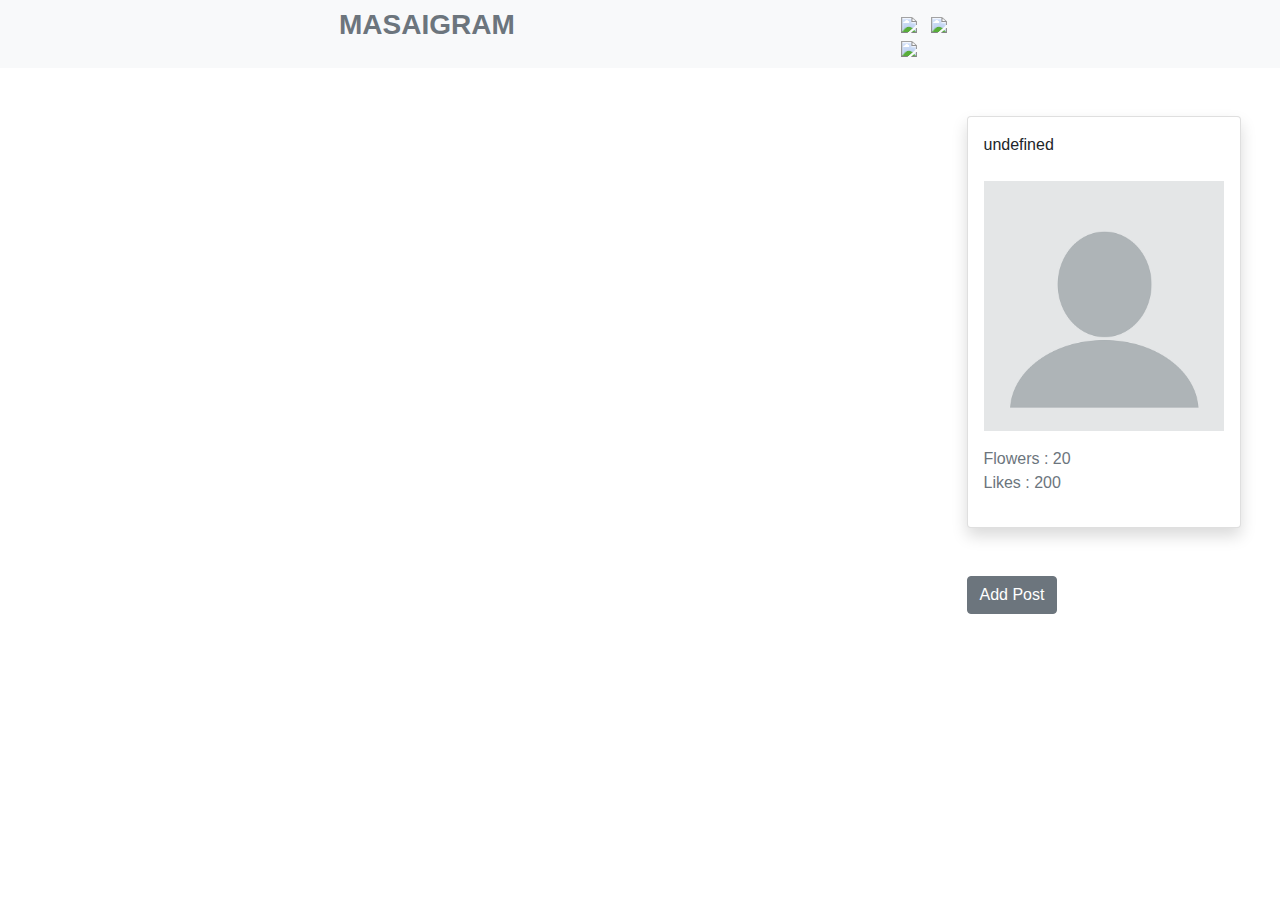
==== index.html @ 814dec41 "profile" ====
<!DOCTYPE html>
<html lang="en">

<head>
    <meta charset="UTF-8">
    <meta name="viewport" content="width=device-width, initial-scale=1.0">
    <title>Document</title>
    <link rel="stylesheet" href="style/style.css">
    <link rel="stylesheet" href="https://stackpath.bootstrapcdn.com/bootstrap/4.3.1/css/bootstrap.min.css"
        integrity="sha384-ggOyR0iXCbMQv3Xipma34MD+dH/1fQ784/j6cY/iJTQUOhcWr7x9JvoRxT2MZw1T" crossorigin="anonymous">
    <script src="https://code.jquery.com/jquery-3.3.1.slim.min.js"
        integrity="sha384-q8i/X+965DzO0rT7abK41JStQIAqVgRVzpbzo5smXKp4YfRvH+8abtTE1Pi6jizo"
        crossorigin="anonymous"></script>
    <script src="https://cdnjs.cloudflare.com/ajax/libs/popper.js/1.14.7/umd/popper.min.js"
        integrity="sha384-UO2eT0CpHqdSJQ6hJty5KVphtPhzWj9WO1clHTMGa3JDZwrnQq4sF86dIHNDz0W1"
        crossorigin="anonymous"></script>
    <script src="https://stackpath.bootstrapcdn.com/bootstrap/4.3.1/js/bootstrap.min.js"
        integrity="sha384-JjSmVgyd0p3pXB1rRibZUAYoIIy6OrQ6VrjIEaFf/nJGzIxFDsf4x0xIM+B07jRM"
        crossorigin="anonymous"></script>
</head>

<body>
    <nav class="bg-light p-2 sticky-top">
        <div class="row offset-lg-3 offset-md-0  offset-sm-0 ">
            <div class="col-sm-6 col-md-6 col-lg-2" id="index">
                <h3 class="text-secondary font-weight-bolder">MASAIGRAM</h3>
            </div>

            <div class="col-sm-2 offset-sm-0 offset-md-5 col-md-4 col-lg-1 offset-1 mt-1">
                <div class="row">
                    <div class="col-4 text-center" id="home">
                        <img src="https://image.flaticon.com/icons/svg/2948/2948176.svg" class="imgWidth">
                    </div>
                    <div class="col-4 text-center" id="random">
                        <img src="https://image.flaticon.com/icons/svg/860/860806.svg" class="imgWidth">
                    </div>
                    <div class="col-4 text-center" id="profile">
                        <img src="https://via.placeholder.com/25X25">
                    </div>
                </div>
            </div>
        </div>
    </nav>

    <div class="container row" id="post">
        <div class="col-sm-12 offset-md-1 col-lg-6 p-2" id="posters">

        </div>
        <div class="d-none d-md-block col-lg-4 p-5  ">
            <div id="user">
                
            </div>
            <button class="btn btn-secondary" id="add">Add Post</button>
        </div>
    </div>
    <p data-toggle="modal" data-target="#commentModal"></p>
    <div class="modal fade" id="commentModal" tabindex="-1" role="dialog" aria-labelledby="commentModalLabel"
        aria-hidden="true">
        <div class="modal-dialog" role="document">
            <div class="modal-content">
                <div class="modal-header">
                    <h5 class="modal-title" id="commentModalLabel">Write Your Comment Here</h5>
                    <button type="button" class="close" data-dismiss="modal" aria-label="Close">
                        <span aria-hidden="true">&times;</span>
                    </button>
                </div>
                <div class="modal-body">
                    <form action="" class="addCommentForm" id="addCommentForm">
                        <textarea id="comment" class="inputText"></textarea>
                        <button class="btn btn-primary p-2" type="submit">Comment</button>
                    </form>
                    <div class="mt-2">
                        <h5>Comments</h5>
                        <ul class="list-group list-group-flush" id="comments">

                        </ul>
                    </div>
                </div>
            </div>
        </div>
    </div>

    <script src="js/app.js"></script>
    <script src="js/index.js"></script>
    <script src="js/navLocation.js"></script>
</body>

</html>
---- style/style.css ----
.imgWidth{
    width: 20px;
}

.picture{
    width: 30px;
    height: 30px;
}

.pictureSize{
    width: 200px;
    height: 200px;
}

.pictureUser{
    width: 100%;
    height: 250px;
}

#post{
    margin-left: 20%;
}
#width{
    margin-left: 30%;
}

#position{
    position: absolute;
    margin-top: 6%;
    margin-left: 63%;
}

.h-100{
    min-height: 100vh;
}

@media (max-width : 700px){
    #width{
        margin-left: 0%;
    }
    #post{
        margin-left: 0%;
    }
    #index{
        text-align: center;
    }
    .pictureSize{
        width: 150px;
        height: 150px;
    }
    
}
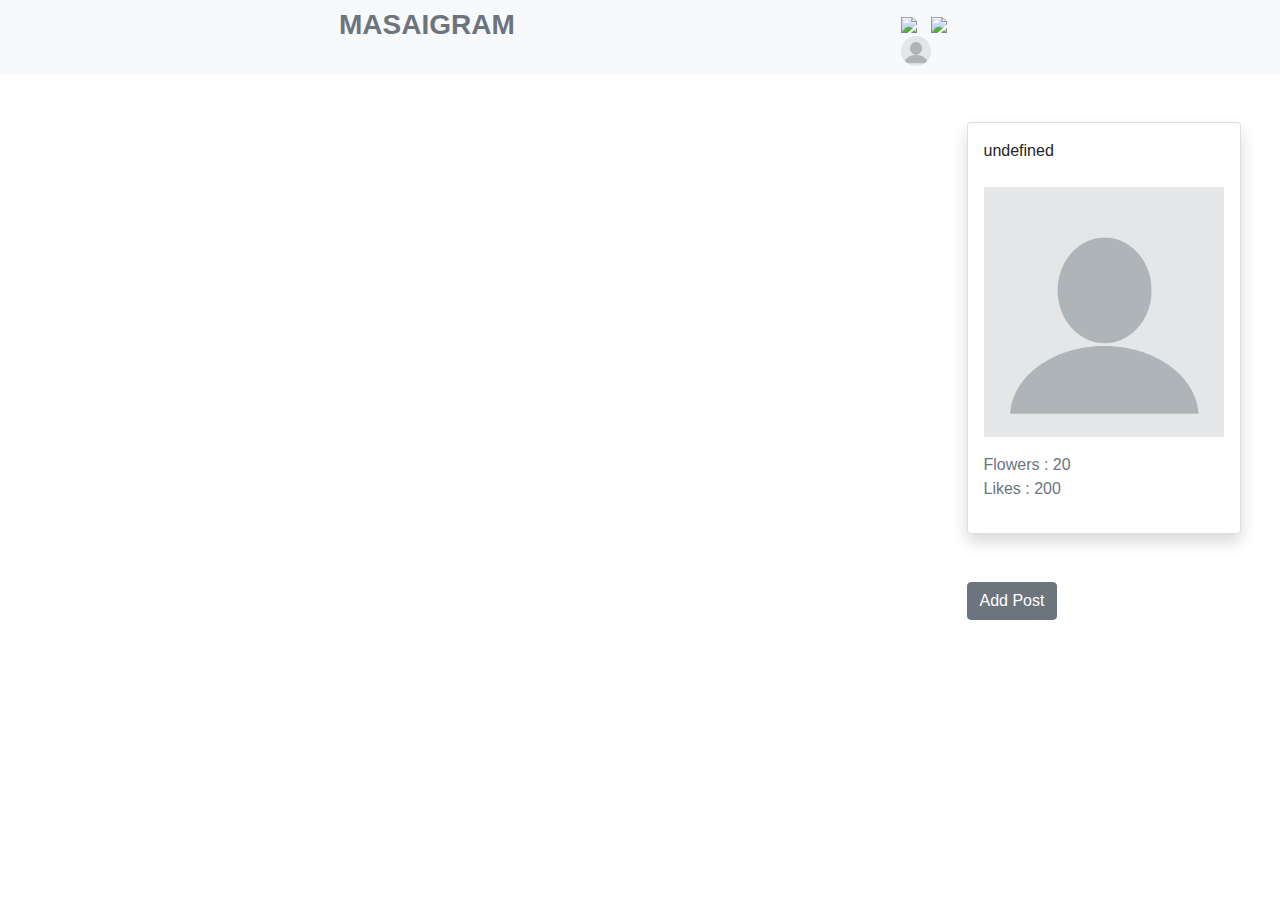
==== commit 829eefc0: "Modified navigation bar" ====
--- a/index.html
+++ b/index.html
@@ -35,7 +35,7 @@
                         <img src="https://image.flaticon.com/icons/svg/860/860806.svg" class="imgWidth">
                     </div>
                     <div class="col-4 text-center" id="profile">
-                        <img src="https://via.placeholder.com/25X25">
+                        <img id="userProfile" class="rounded-circle picture">
                     </div>
                 </div>
             </div>
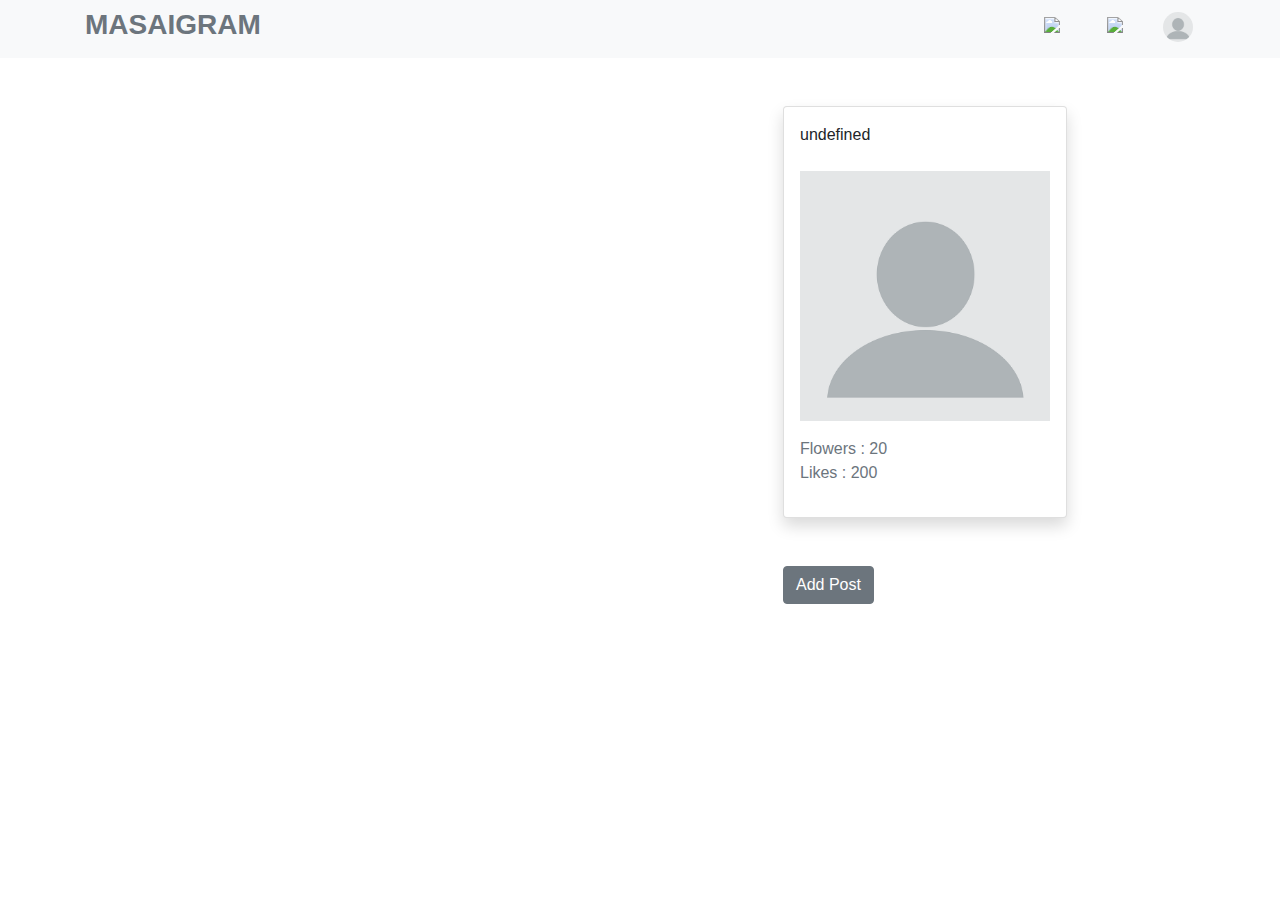
==== commit 3acbe0e4: "fixed the navigation" ====
--- a/index.html
+++ b/index.html
@@ -21,37 +21,41 @@
 
 <body>
     <nav class="bg-light p-2 sticky-top">
-        <div class="row offset-lg-3 offset-md-0  offset-sm-0 ">
-            <div class="col-sm-6 col-md-6 col-lg-2" id="index">
-                <h3 class="text-secondary font-weight-bolder">MASAIGRAM</h3>
-            </div>
-
-            <div class="col-sm-2 offset-sm-0 offset-md-5 col-md-4 col-lg-1 offset-1 mt-1">
-                <div class="row">
-                    <div class="col-4 text-center" id="home">
-                        <img src="https://image.flaticon.com/icons/svg/2948/2948176.svg" class="imgWidth">
-                    </div>
-                    <div class="col-4 text-center" id="random">
-                        <img src="https://image.flaticon.com/icons/svg/860/860806.svg" class="imgWidth">
-                    </div>
-                    <div class="col-4 text-center" id="profile">
-                        <img id="userProfile" class="rounded-circle picture">
+        <div class="container">
+            <div class="row">
+                <div class="col-sm-12 col-md-6 col-lg-3" id="index">
+                    <h3 class="text-secondary font-weight-bolder">MASAIGRAM</h3>
+                </div>
+                <div class="col-sm-12 offset-sm-0 offset-md-0 offset-lg-7 col-md-6 col-lg-2 offset-1 mt-1">
+                    <div class="row">
+                        <div class="col-4 text-center" id="home">
+                            <img src="https://image.flaticon.com/icons/svg/2948/2948176.svg" class="imgWidth">
+                        </div>
+                        <div class="col-4 text-center" id="random">
+                            <img src="https://image.flaticon.com/icons/svg/860/860806.svg" class="imgWidth">
+                        </div>
+                        <div class="col-4 text-center" id="profile">
+                            <img id="userProfile" class="rounded-circle picture">
+                        </div>
                     </div>
                 </div>
             </div>
         </div>
     </nav>
 
-    <div class="container row" id="post">
-        <div class="col-sm-12 offset-md-1 col-lg-6 p-2" id="posters">
+    <div class="container">
+        <div class="row">
+            <div class="col-sm-12 offset-md-1 col-md-10 col-lg-6 p-2" id="posters">
 
+            </div>
+            <div class="d-none d-lg-block col-lg-4 p-5  ">
+                <div id="user">
+
+                </div>
+                <button class="btn btn-secondary" id="add">Add Post</button>
+            </div>
         </div>
-        <div class="d-none d-md-block col-lg-4 p-5  ">
-            <div id="user">
-                
-            </div>
-            <button class="btn btn-secondary" id="add">Add Post</button>
-        </div>
+
     </div>
     <p data-toggle="modal" data-target="#commentModal"></p>
     <div class="modal fade" id="commentModal" tabindex="-1" role="dialog" aria-labelledby="commentModalLabel"
--- a/style/style.css
+++ b/style/style.css
@@ -17,11 +17,9 @@
     height: 250px;
 }
 
-#post{
-    margin-left: 20%;
-}
+
 #width{
-    margin-left: 30%;
+    margin-top: 1%;
 }
 
 #position{
@@ -34,13 +32,7 @@
     min-height: 100vh;
 }
 
-@media (max-width : 700px){
-    #width{
-        margin-left: 0%;
-    }
-    #post{
-        margin-left: 0%;
-    }
+@media (max-width : 1000px){
     #index{
         text-align: center;
     }
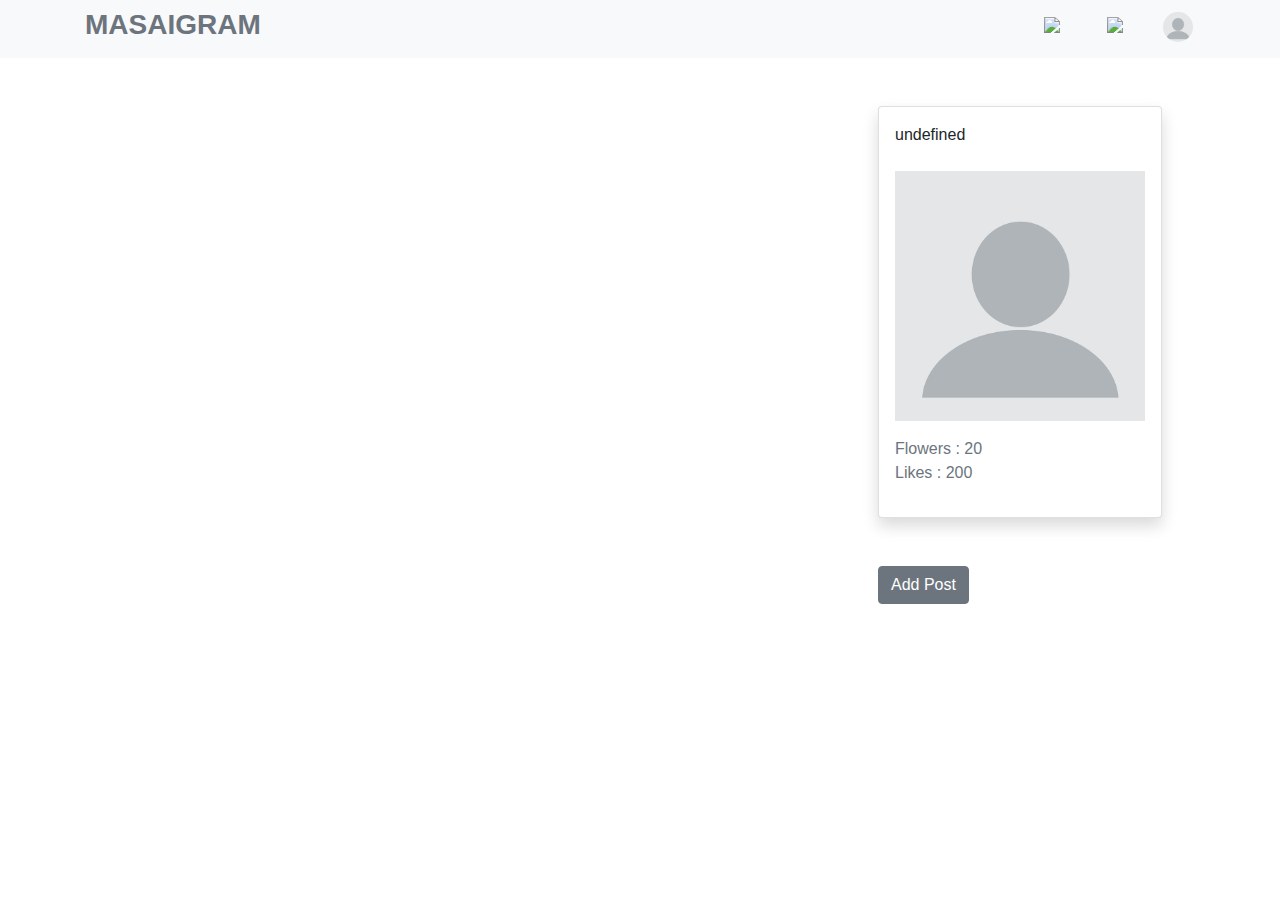
==== commit f88b7c9a: "fixed the alignment" ====
--- a/index.html
+++ b/index.html
@@ -45,7 +45,7 @@
 
     <div class="container">
         <div class="row">
-            <div class="col-sm-12 offset-md-1 col-md-10 col-lg-6 p-2" id="posters">
+            <div class="col-sm-12 offset-md-1 col-md-10 col-lg-7 p-2" id="posters">
 
             </div>
             <div class="d-none d-lg-block col-lg-4 p-5  ">
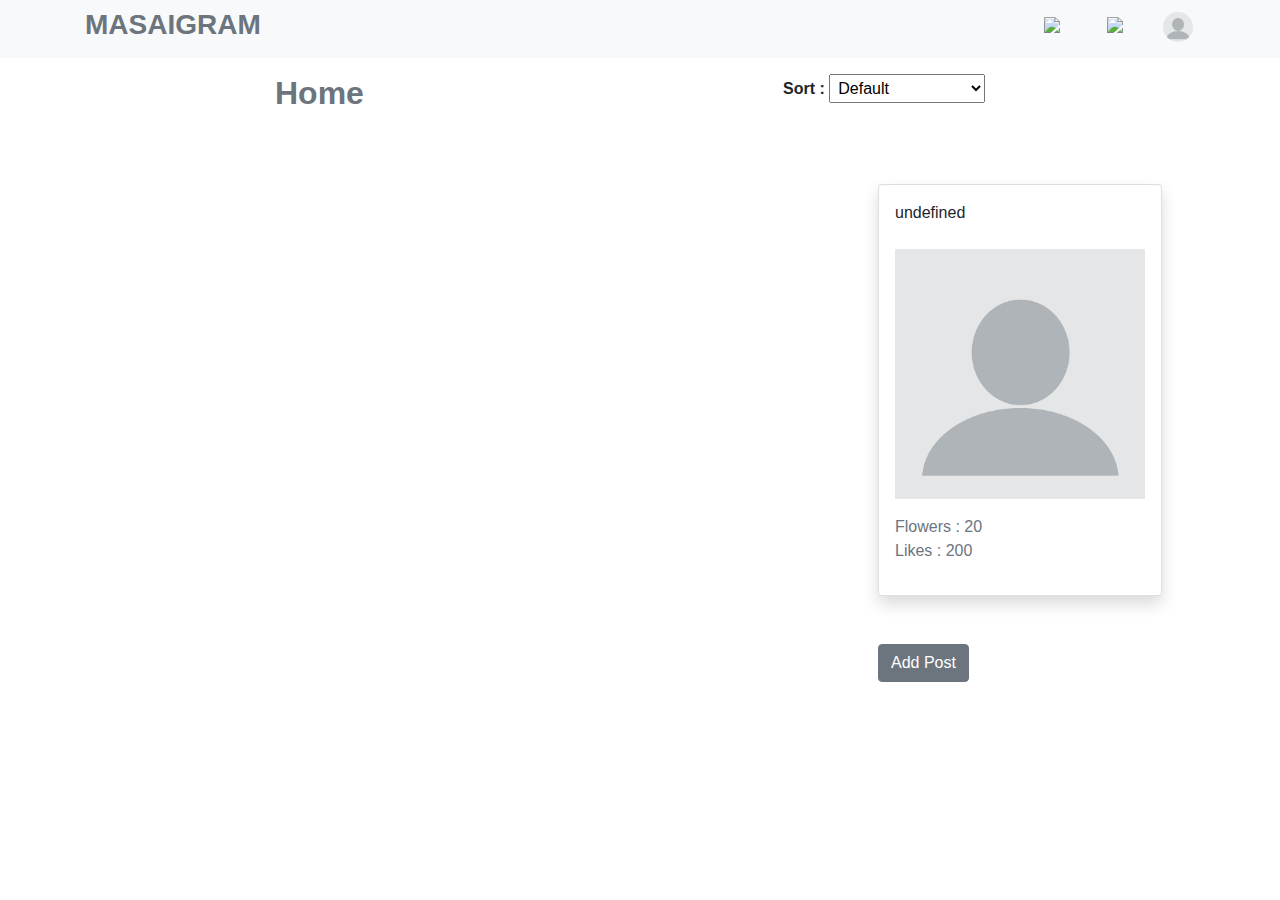
==== commit c2b6a09b: "sorting select tag" ====
--- a/index.html
+++ b/index.html
@@ -29,7 +29,7 @@
                 <div class="col-sm-12 offset-sm-0 offset-md-0 offset-lg-7 col-md-6 col-lg-2 offset-1 mt-1">
                     <div class="row">
                         <div class="col-4 text-center" id="home">
-                            <img src="https://image.flaticon.com/icons/svg/2948/2948176.svg" class="imgWidth">
+                            <img src="https://image.flaticon.com/icons/svg/1946/1946488.svg" class="active">
                         </div>
                         <div class="col-4 text-center" id="random">
                             <img src="https://image.flaticon.com/icons/svg/860/860806.svg" class="imgWidth">
@@ -43,13 +43,32 @@
         </div>
     </nav>
 
+    <div class="container pt-3">
+        <div class="row">
+            <div class="h2 text-secondary offset-2 col-4 font-weight-bold">
+                Home
+            </div>
+            <div class="offset-1 pl-lg-5 col-5">
+                <span class="font-weight-bold">Sort :</span>
+                <select id="sort" class="p-1">Sort here
+                    <option value="default">Default</option>
+                    <option value="likes">Likes</option>
+                    <option values="comments">Comments</option>
+                    <option value="latestComments">Latest Comments</option>
+                </select>
+            </div>
+        </div>
+
+    </div>
+
     <div class="container">
         <div class="row">
             <div class="col-sm-12 offset-md-1 col-md-10 col-lg-7 p-2" id="posters">
 
             </div>
             <div class="d-none d-lg-block col-lg-4 p-5  ">
-                <div id="user">
+                
+                <div id="user" class="mt-3">
 
                 </div>
                 <button class="btn btn-secondary" id="add">Add Post</button>
@@ -70,7 +89,7 @@
                 </div>
                 <div class="modal-body">
                     <form action="" class="addCommentForm" id="addCommentForm">
-                        <textarea id="comment" class="inputText"></textarea>
+                        <textarea id="comment" name="comment" class="inputText"></textarea>
                         <button class="btn btn-primary p-2" type="submit">Comment</button>
                     </form>
                     <div class="mt-2">
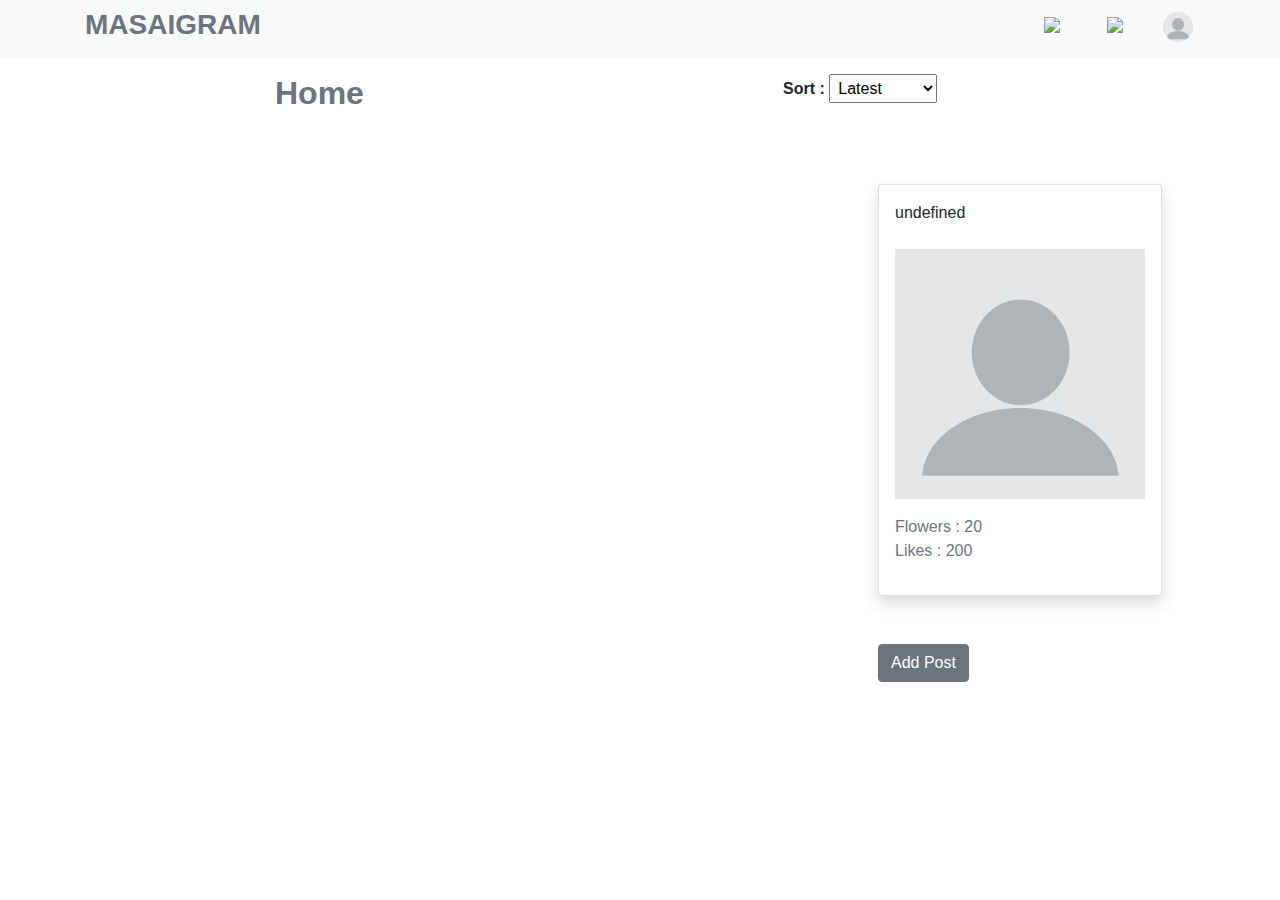
==== commit 34b44ef8: "Added: sorting posts" ====
--- a/index.html
+++ b/index.html
@@ -51,10 +51,9 @@
             <div class="offset-1 pl-lg-5 col-5">
                 <span class="font-weight-bold">Sort :</span>
                 <select id="sort" class="p-1">Sort here
-                    <option value="default">Default</option>
+                    <option value="">Latest</option>
                     <option value="likes">Likes</option>
-                    <option values="comments">Comments</option>
-                    <option value="latestComments">Latest Comments</option>
+                    <option value="comments">Comments</option>
                 </select>
             </div>
         </div>
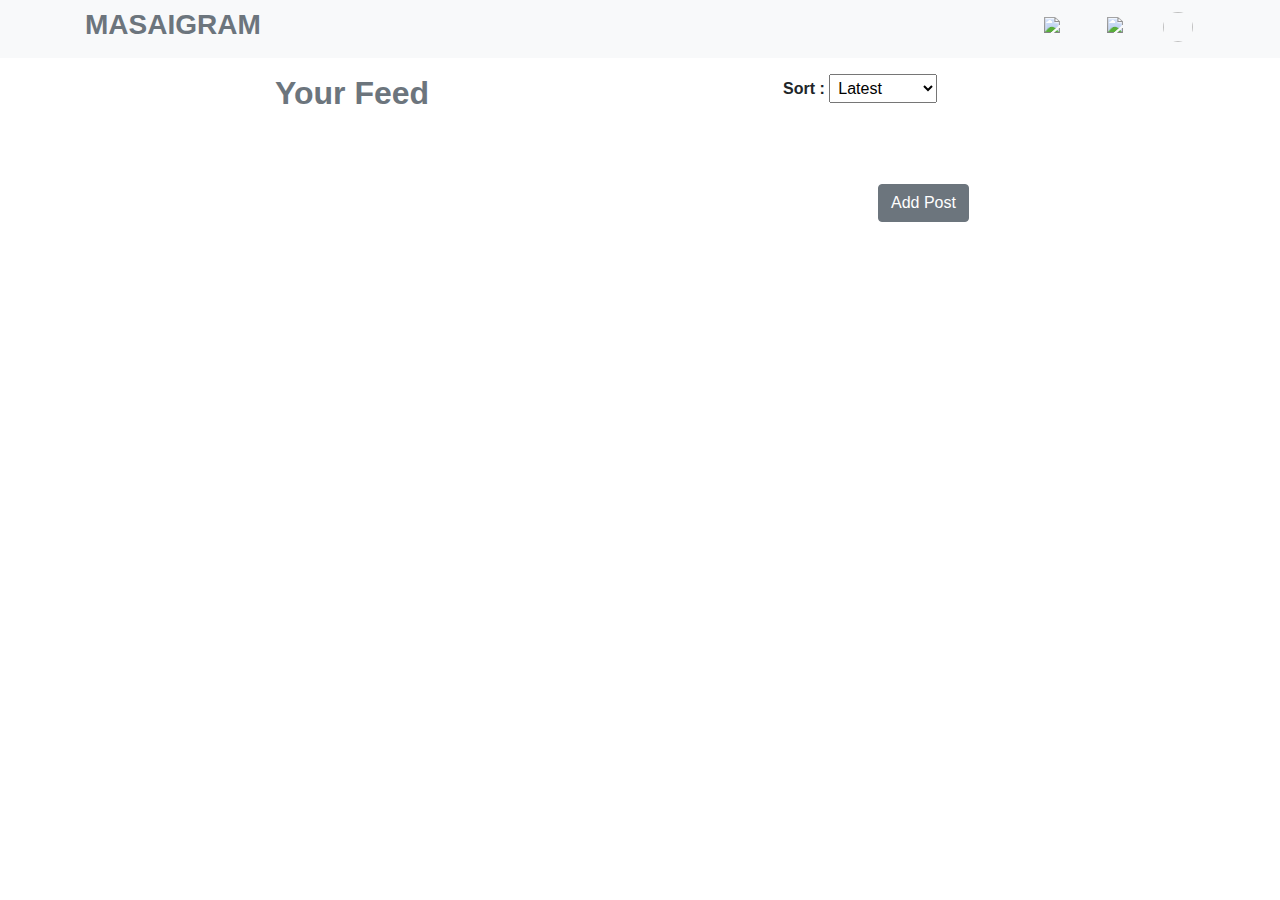
==== commit 6361cca0: "Filter: your feed posts" ====
--- a/index.html
+++ b/index.html
@@ -46,7 +46,7 @@
     <div class="container pt-3">
         <div class="row">
             <div class="h2 text-secondary offset-2 col-4 font-weight-bold">
-                Home
+                Your Feed
             </div>
             <div class="offset-1 pl-lg-5 col-5">
                 <span class="font-weight-bold">Sort :</span>
